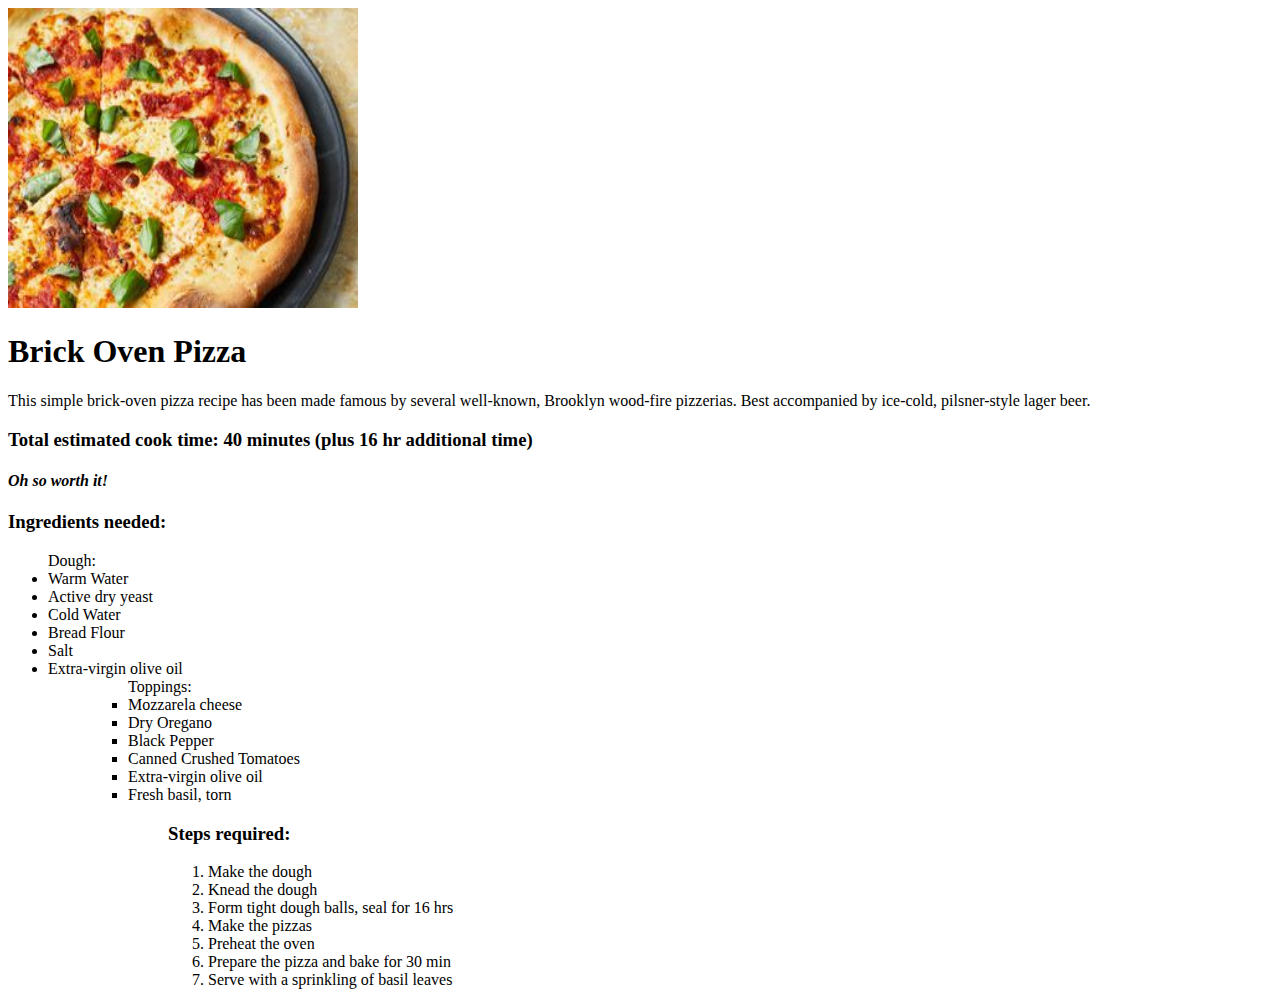
==== recipes/brick-oven-pizza.html @ 415fb416 "Finished up the HTML project, made a small recipe website" ====
<!DOCTYPE html>
<html lang="en">
<head>
    <meta charset="UTF-8">
    <title>Brick Oven Pizza Recipe (Brooklyn Style)</title>
</head>

<body>
    <a href="../index.html"></a>
    <img src="../img/brick-oven-pizza.jpg" alt="An amazing brick oven pizza pie" height="300" width="350">
    <h1>Brick Oven Pizza</h1>

    <p>This simple brick-oven pizza recipe has been made famous by several well-known,
     Brooklyn wood-fire pizzerias. Best accompanied by ice-cold, pilsner-style lager beer.
    </p>

    <h3>Total estimated cook time: 40 minutes (plus 16 hr additional time)</h3>
    <h4><em>Oh so worth it!</em></h4>

    <h3><strong>Ingredients needed:</strong></h3>
    <ul> Dough:
        <li>Warm Water</li>
        <li>Active dry yeast</li>
        <li>Cold Water</li>
        <li>Bread Flour</li>
        <li>Salt</li>
        <li>Extra-virgin olive oil</li>
    <ul>
     <ul> Toppings:
        <li>Mozzarela cheese</li>
        <li>Dry Oregano</li>
        <li>Black Pepper</li>
        <li>Canned Crushed Tomatoes</li>
        <li>Extra-virgin olive oil</li>
        <li>Fresh basil, torn</li>
    <ul>
    
    <h3><strong>Steps required:</strong></h3>    
    <ol>
        <li>Make the dough</li>
        <li>Knead the dough</li>
        <li>Form tight dough balls, seal for 16 hrs</li>
        <li>Make the pizzas</li>
        <li>Preheat the oven</li>
        <li>Prepare the pizza and bake for 30 min</li>
        <li>Serve with a sprinkling of basil leaves</li>
    </ol> 
</body>
</html>
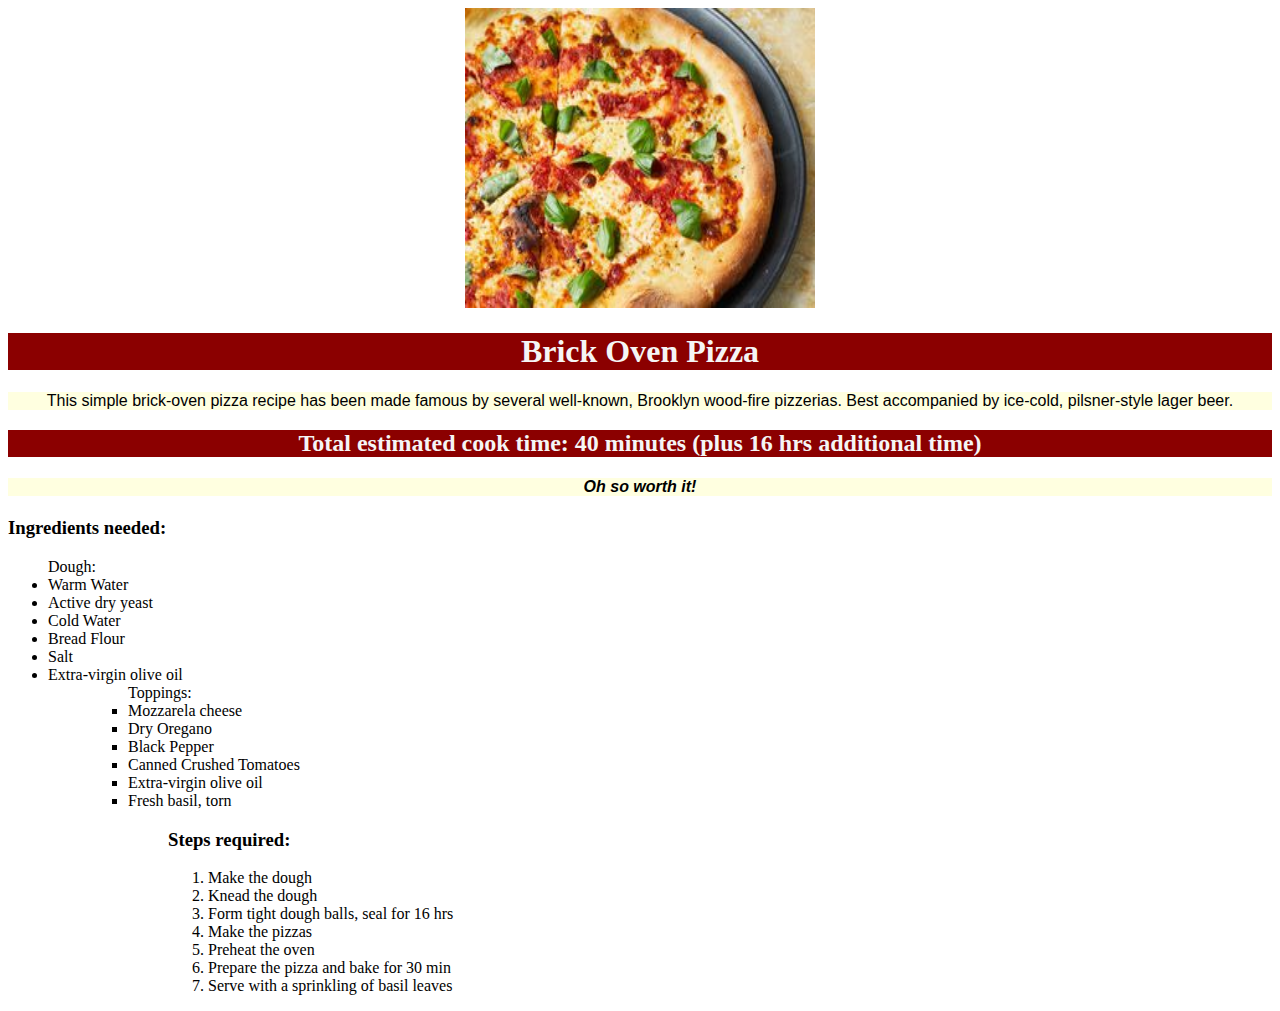
==== commit 035a3beb: "Added some style to the recipe website- fun" ====
--- a/recipes/brick-oven-pizza.html
+++ b/recipes/brick-oven-pizza.html
@@ -3,6 +3,7 @@
 <head>
     <meta charset="UTF-8">
     <title>Brick Oven Pizza Recipe (Brooklyn Style)</title>
+    <link rel="stylesheet" href="styles.css">
 </head>
 
 <body>
@@ -14,7 +15,7 @@
      Brooklyn wood-fire pizzerias. Best accompanied by ice-cold, pilsner-style lager beer.
     </p>
 
-    <h3>Total estimated cook time: 40 minutes (plus 16 hr additional time)</h3>
+    <h2>Total estimated cook time: 40 minutes (plus 16 hrs additional time)</h2>
     <h4><em>Oh so worth it!</em></h4>
 
     <h3><strong>Ingredients needed:</strong></h3>
--- a/recipes/styles.css
+++ b/recipes/styles.css
@@ -0,0 +1,17 @@
+*{
+    text-align: center;
+}
+
+ol, ul, h3, li{
+    text-align: left;
+}
+
+h4, p{
+    background-color: lightyellow;
+    font-family: 'Franklin Gothic Medium', 'Arial Narrow', Arial, sans-serif;
+}
+
+h1, h2{
+    background-color: darkred;
+    color: whitesmoke
+}
